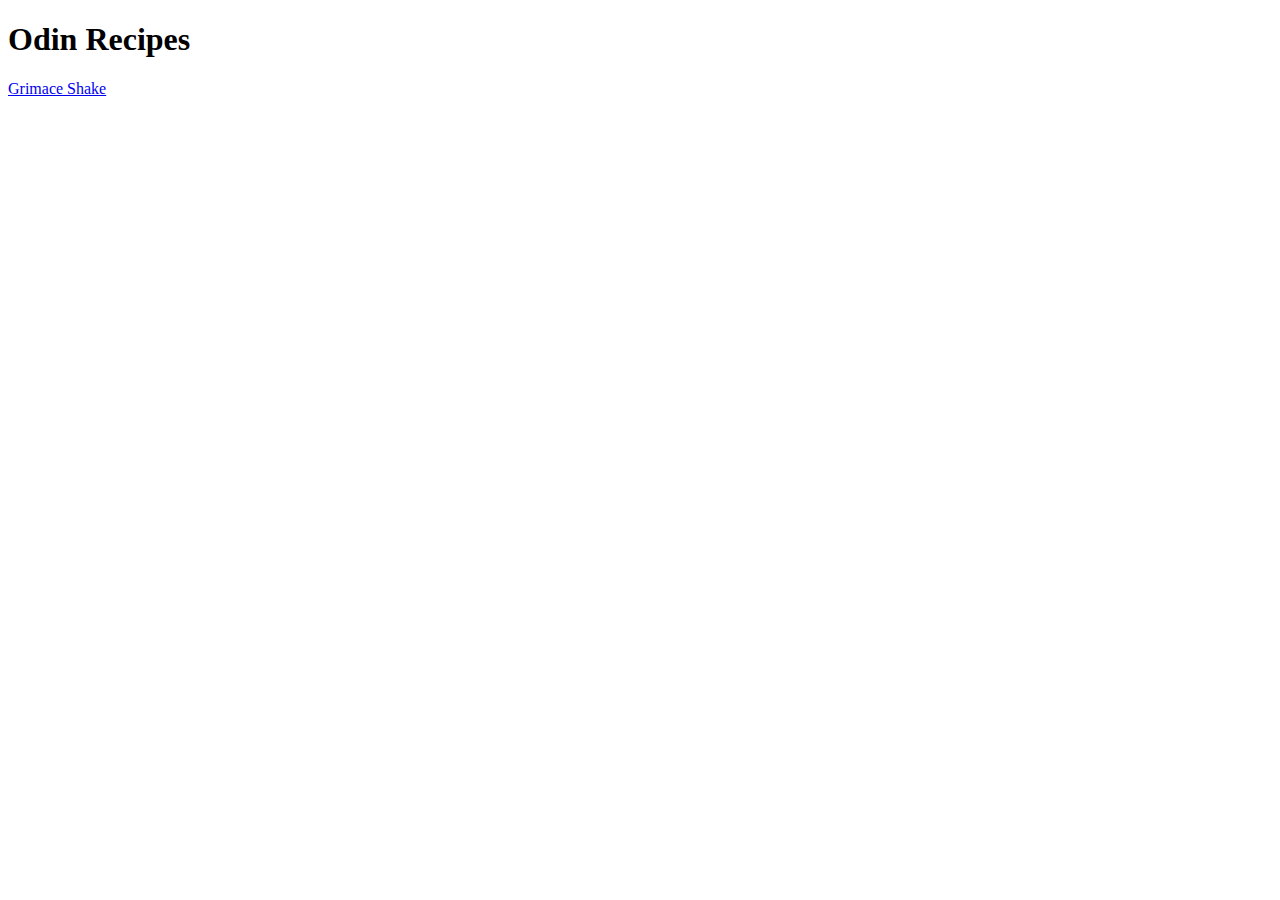
==== index.html @ 2d518bea "Add a recipe page" ====
<!DOCTYPE html>
<html lang="en">
    <head>
        <meta charset="utf-8">
        <title>Odin Recipes</title>
    </head>
    <body>
        <h1>Odin Recipes</h1>
        <a href="recipes/grimace.html">Grimace Shake</a>
    </body>
</html>
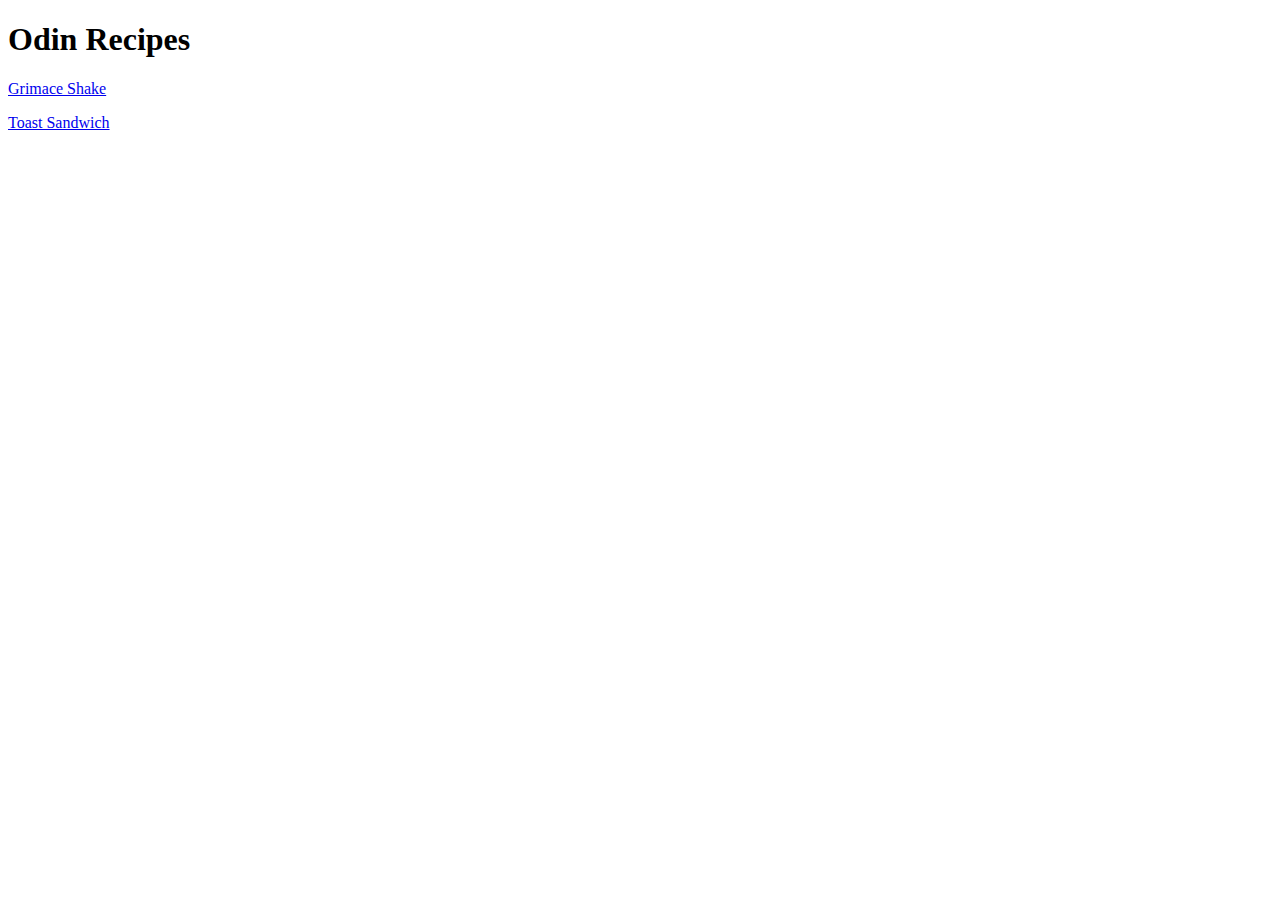
==== commit 78760eba: "Finish the toast sandwich recipe page" ====
--- a/index.html
+++ b/index.html
@@ -6,6 +6,7 @@
     </head>
     <body>
         <h1>Odin Recipes</h1>
-        <a href="recipes/grimace.html">Grimace Shake</a>
+        <p><a href="recipes/grimace.html">Grimace Shake</a></p>
+        <p><a href="recipes/toast-sandwich.html">Toast Sandwich</a></p>
     </body>
 </html>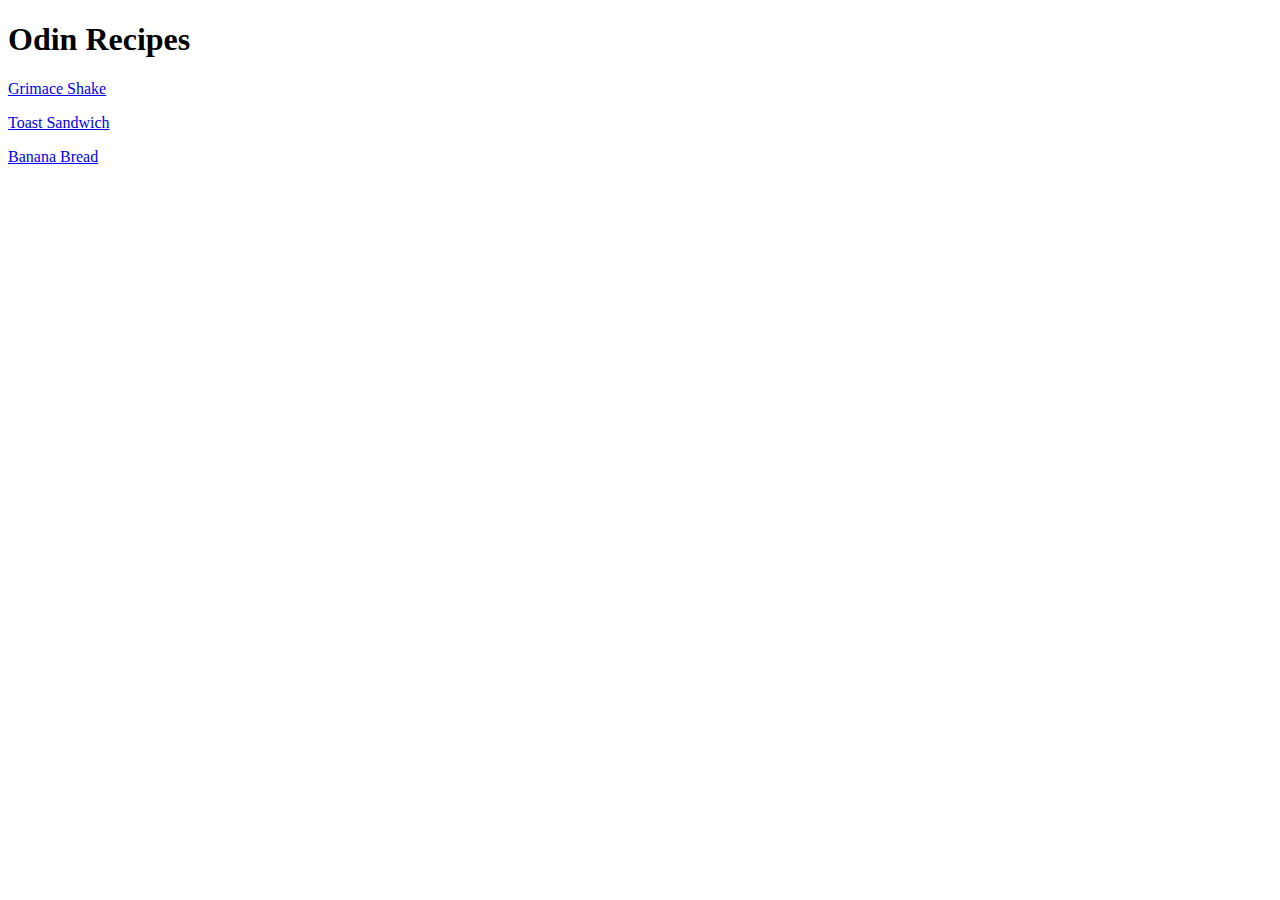
==== commit 2b3952ea: "Add banana bread recipe page" ====
--- a/index.html
+++ b/index.html
@@ -8,5 +8,6 @@
         <h1>Odin Recipes</h1>
         <p><a href="recipes/grimace.html">Grimace Shake</a></p>
         <p><a href="recipes/toast-sandwich.html">Toast Sandwich</a></p>
+        <p><a href="recipes/banana-bread.html">Banana Bread</a></p>
     </body>
 </html>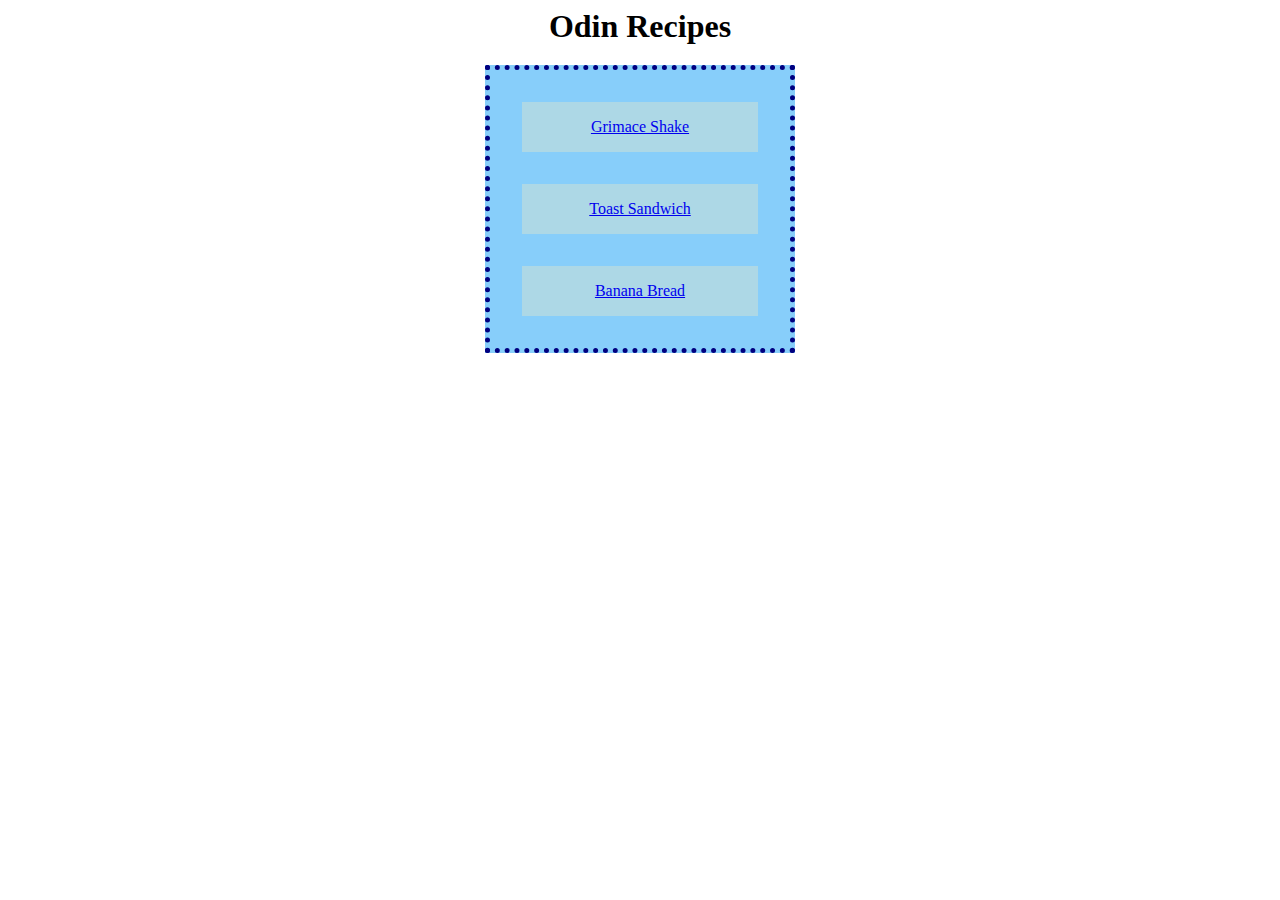
==== commit 664a5f39: "Pretty up index.html, add margin, padding, border etc." ====
--- a/index.html
+++ b/index.html
@@ -3,11 +3,14 @@
     <head>
         <meta charset="utf-8">
         <title>Odin Recipes</title>
+        <link rel="stylesheet" href="style.css">
     </head>
     <body>
-        <h1>Odin Recipes</h1>
-        <p><a href="recipes/grimace.html">Grimace Shake</a></p>
-        <p><a href="recipes/toast-sandwich.html">Toast Sandwich</a></p>
-        <p><a href="recipes/banana-bread.html">Banana Bread</a></p>
+        <h1 class="title">Odin Recipes</h1>
+        <div class="menu">
+            <div class="dish"><a href="recipes/grimace.html">Grimace Shake</a></div>
+            <div class="dish"><a href="recipes/toast-sandwich.html">Toast Sandwich</a></div>
+            <div class="dish"><a href="recipes/banana-bread.html">Banana Bread</a></div>
+        </div>
     </body>
 </html>--- a/style.css
+++ b/style.css
@@ -0,0 +1,60 @@
+.recipe {
+    width: 750px;
+    text-align: center;
+    margin: auto;
+    padding: 20px 0px;
+}
+h1 {
+    margin: 0px 0px 20px 0px;
+    
+}
+.title {
+    text-align: center;
+}
+h3 {
+    font-family: "Courier";
+   
+}
+ul, ol {
+    margin: auto;
+    text-align: left;
+    width: 300px;
+    
+}
+ol {
+    width: 500px;
+}
+img {
+    width: 500px;
+    height: auto;
+    border-style: solid;
+    margin: auto;
+}
+
+.menu {
+    width: 300px;
+    margin: auto;
+    padding: 0px;
+    border: 5px navy dotted;
+    background-color: lightskyblue;
+}
+.dish {
+    text-align: center;
+    margin: 32px;
+    padding: 16px 8px; 
+    background-color: lightblue;
+}
+
+.grim {
+    background-color: #ff00ff40;
+    color: purple;
+}
+.toast {
+    background-color: #ccc68d80;
+    color: dimgray;
+}
+.banana {
+    background-color: #8a7a6d40;
+    color: brown;
+}
+
